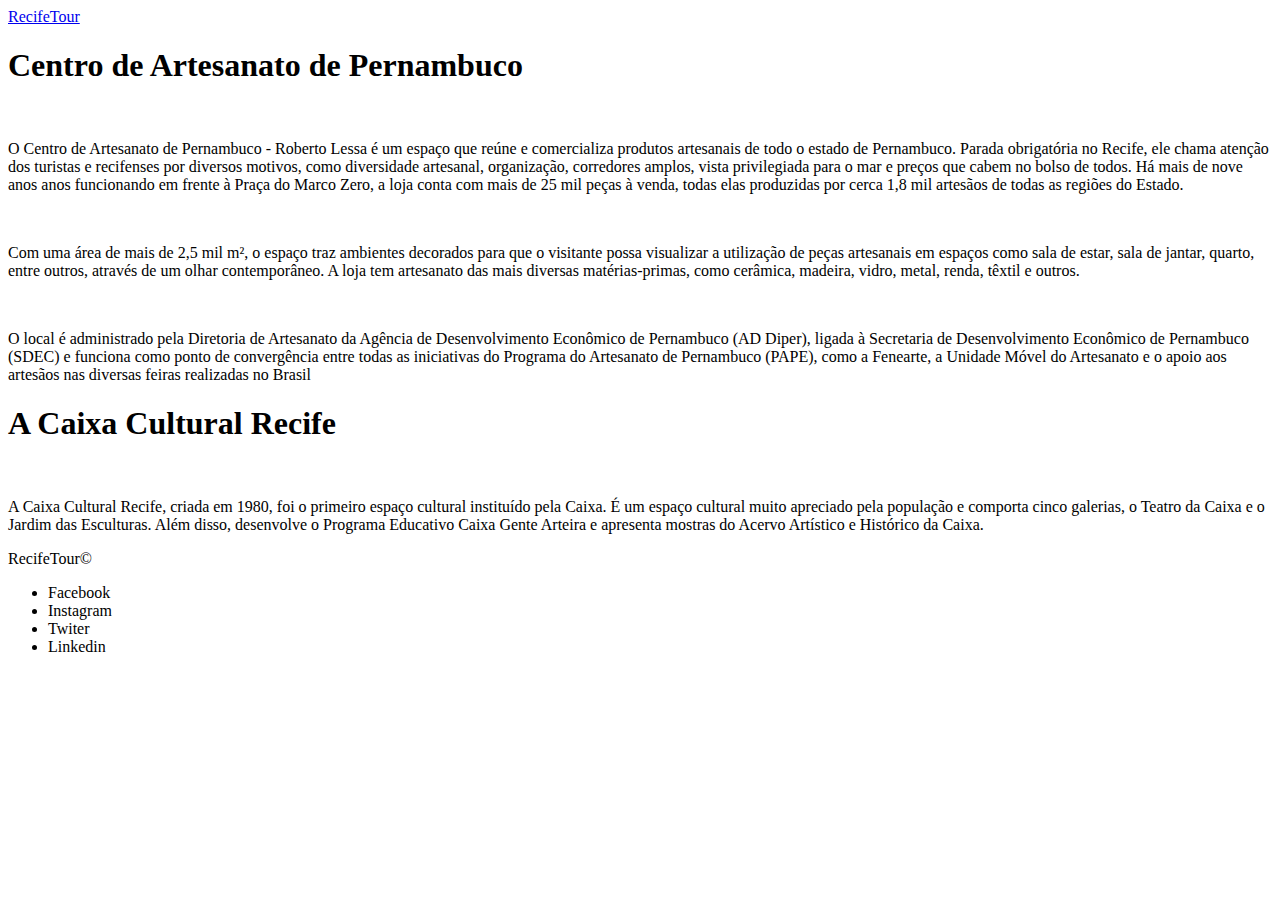
==== Primeiro HTML/HTML/atracoes.html @ b57c56e7 "Adicionando nova página html atrações na pasta HTML" ====
<!DOCTYPE html>
<html lang="en">
<head>
    <meta charset="UTF-8">
     <meta http-equiv="X-UA-Compatible" content="IE=edge">
    <meta name="viewport" content="width=device-width, initial-scale=1.0">
    <title>Atrações</title>
</head>
<body>
    <header>
        <span><a href="./index.html">RecifeTour</a></span>
    </header>
    <main>
        <section>
            <div>
                <h1>Centro de Artesanato de Pernambuco</h1>
                <img src="https://th.bing.com/th/id/OIP.Dwz2D69dmEQv9n6MpEsQqwHaEK?pid=ImgDet&rs=1" alt="">
                <p>O Centro de Artesanato de Pernambuco - Roberto Lessa é um espaço que reúne e comercializa produtos artesanais de todo o estado de Pernambuco. Parada obrigatória no Recife, ele chama atenção dos turistas e recifenses por diversos motivos, como diversidade artesanal, organização, corredores amplos, vista privilegiada para o mar e preços que cabem no bolso de todos. Há mais de nove anos anos funcionando em frente à Praça do Marco Zero, a loja conta com mais de 25 mil peças à venda, todas elas produzidas por cerca 1,8 mil artesãos de todas as regiões do Estado.</p>
            </div>
            <div>
                <img src="https://www.artesanatodepernambuco.pe.gov.br/paperclip/photos/images/781d962b69ab868a4ad3fc77bf82088cad79dba2/Foto_Marlon_Diego_SDEC_%2810%29.feather_light_screen.jpg?1673451257" alt="">
                <p>
                    Com uma área de mais de 2,5 mil m², o espaço traz ambientes decorados para que o visitante possa visualizar a utilização de peças artesanais em espaços como sala de estar, sala de jantar, quarto, entre outros, através de um olhar contemporâneo. A loja tem artesanato das mais diversas matérias-primas, como cerâmica, madeira, vidro, metal, renda, têxtil e outros. 
                </p>
            </div>
                <div>
                    <img src="https://www.artesanatodepernambuco.pe.gov.br/paperclip/photos/images/e67d1b972458eb844f864a592c34fd59f5ba89c7/12022359_770573223047734_3541629488057121903_o.feather_light_screen.jpg?1505757397" alt="">
                    <p>
                        O local é administrado pela Diretoria de Artesanato da Agência de Desenvolvimento Econômico de Pernambuco (AD Diper), ligada à Secretaria de Desenvolvimento Econômico de Pernambuco (SDEC) e funciona como ponto de convergência entre todas as iniciativas do Programa do Artesanato de Pernambuco (PAPE), como a Fenearte, a Unidade Móvel do Artesanato e o apoio aos artesãos nas diversas feiras realizadas no Brasil
                    </p>
                </div>
        </section>
        <section>
            <div>
                <h1>A Caixa Cultural Recife</h1>
                <img src="https://th.bing.com/th/id/OIP.itclGv4kMMzksF43XRMr4QHaEw?w=280&h=180&c=7&r=0&o=5&dpr=1.1&pid=1.7" alt="">
                <img src="https://th.bing.com/th/id/R.8811648174c70ca7643abe56000e11e2?rik=Mtc3Q6nSh%2fYGuw&pid=ImgRaw&r=0" alt="">
                <p>
                    A Caixa Cultural Recife, criada em 1980, foi o primeiro espaço cultural instituído pela Caixa. É um espaço cultural muito apreciado pela população e comporta cinco galerias, o Teatro da Caixa e o Jardim das Esculturas. Além disso, desenvolve o Programa Educativo Caixa Gente Arteira e apresenta mostras do Acervo Artístico e Histórico da Caixa.

                </p>
            </div>
            
        </section>
    </main>
    <footer>
        <span>RecifeTour&#169</span>
        <ul>
            <li>Facebook</li>
            <li>Instagram</li>
            <li>Twiter</li>
            <li>Linkedin</li>
        </ul>
    </footer>
    
</body>
</html>
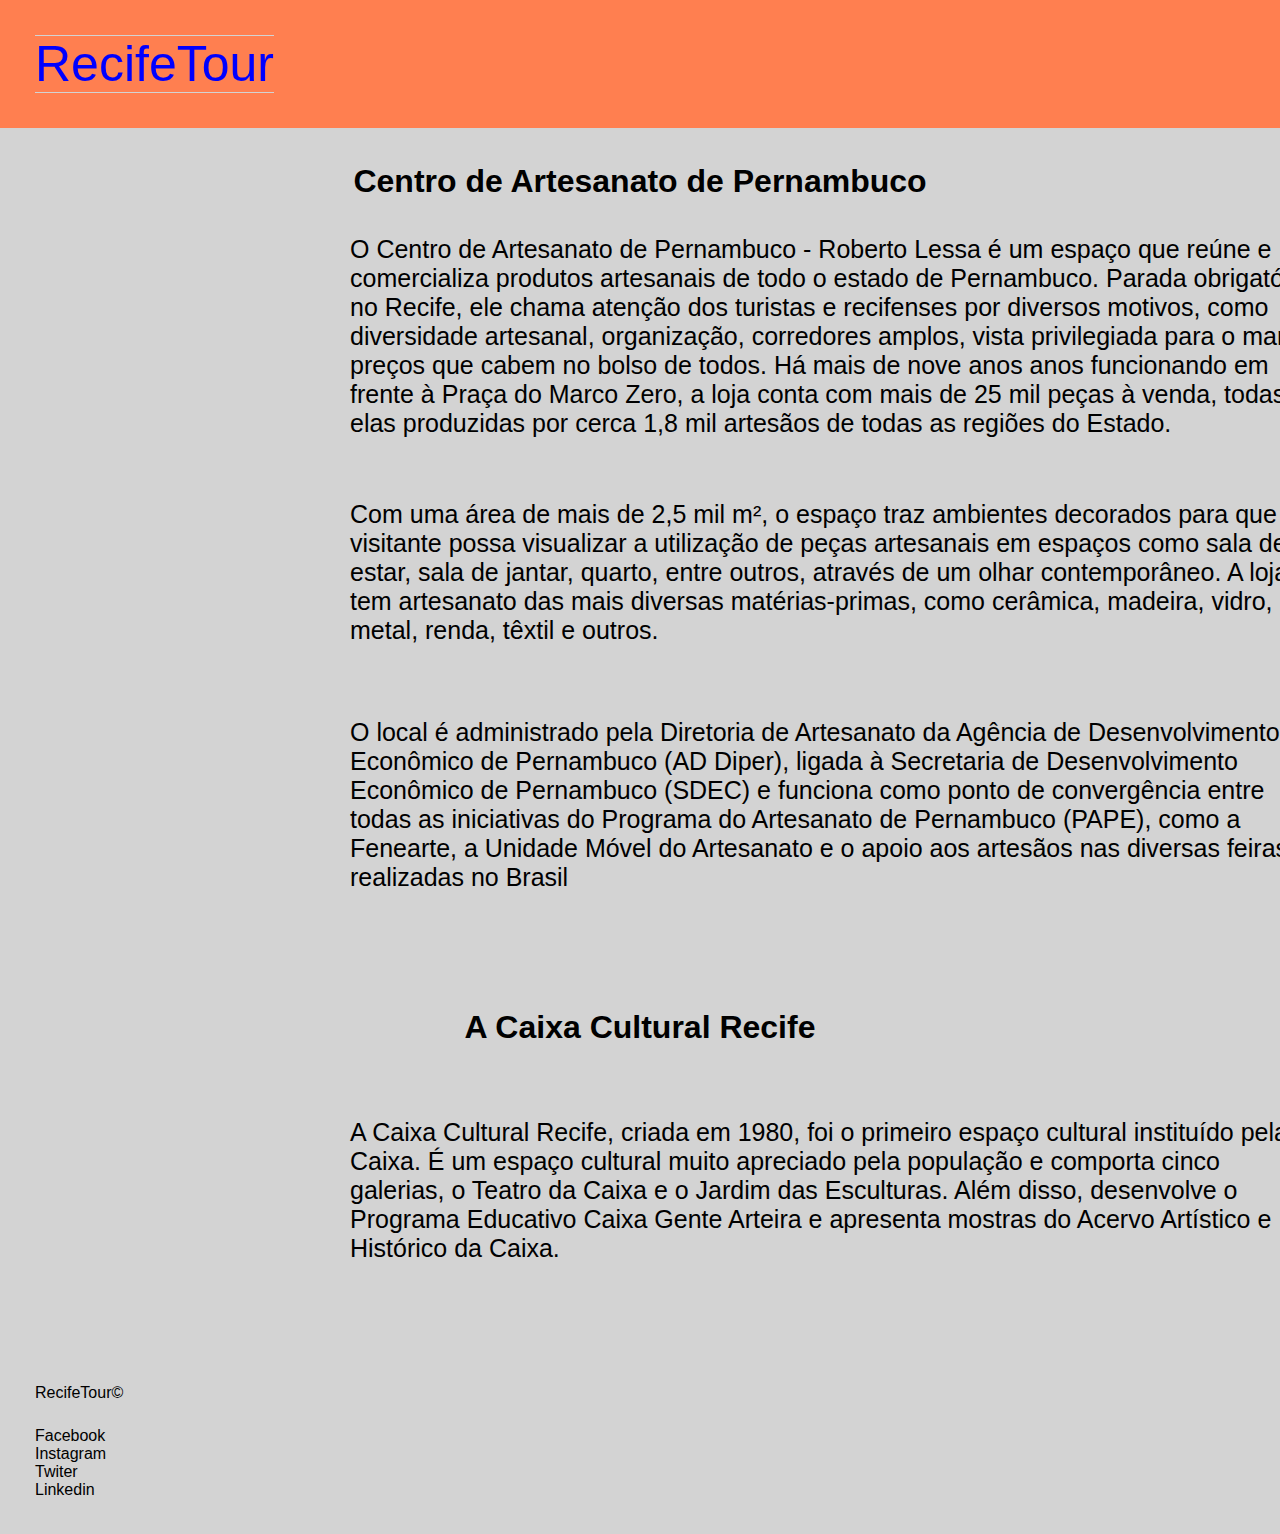
==== commit 4055ee31: "Adicionando CSS a página html" ====
--- a/Primeiro HTML/HTML/atracoes.html
+++ b/Primeiro HTML/HTML/atracoes.html
@@ -4,38 +4,38 @@
     <meta charset="UTF-8">
      <meta http-equiv="X-UA-Compatible" content="IE=edge">
     <meta name="viewport" content="width=device-width, initial-scale=1.0">
+    <link rel="stylesheet" href="style.css">
     <title>Atrações</title>
 </head>
 <body>
-    <header>
+    <header class="cabecalho">
         <span><a href="./index.html">RecifeTour</a></span>
     </header>
     <main>
         <section>
-            <div>
-                <h1>Centro de Artesanato de Pernambuco</h1>
+            <h1>Centro de Artesanato de Pernambuco</h1>
+            <div class="card-1">
                 <img src="https://th.bing.com/th/id/OIP.Dwz2D69dmEQv9n6MpEsQqwHaEK?pid=ImgDet&rs=1" alt="">
                 <p>O Centro de Artesanato de Pernambuco - Roberto Lessa é um espaço que reúne e comercializa produtos artesanais de todo o estado de Pernambuco. Parada obrigatória no Recife, ele chama atenção dos turistas e recifenses por diversos motivos, como diversidade artesanal, organização, corredores amplos, vista privilegiada para o mar e preços que cabem no bolso de todos. Há mais de nove anos anos funcionando em frente à Praça do Marco Zero, a loja conta com mais de 25 mil peças à venda, todas elas produzidas por cerca 1,8 mil artesãos de todas as regiões do Estado.</p>
             </div>
-            <div>
-                <img src="https://www.artesanatodepernambuco.pe.gov.br/paperclip/photos/images/781d962b69ab868a4ad3fc77bf82088cad79dba2/Foto_Marlon_Diego_SDEC_%2810%29.feather_light_screen.jpg?1673451257" alt="">
+            <div class="card-2">
+                <img src="https://www.artesanatodepernambuco.pe.gov.br/paperclip/photos/images/e67d1b972458eb844f864a592c34fd59f5ba89c7/12022359_770573223047734_3541629488057121903_o.feather_light_screen.jpg?1505757397" alt="">
                 <p>
                     Com uma área de mais de 2,5 mil m², o espaço traz ambientes decorados para que o visitante possa visualizar a utilização de peças artesanais em espaços como sala de estar, sala de jantar, quarto, entre outros, através de um olhar contemporâneo. A loja tem artesanato das mais diversas matérias-primas, como cerâmica, madeira, vidro, metal, renda, têxtil e outros. 
                 </p>
             </div>
-                <div>
-                    <img src="https://www.artesanatodepernambuco.pe.gov.br/paperclip/photos/images/e67d1b972458eb844f864a592c34fd59f5ba89c7/12022359_770573223047734_3541629488057121903_o.feather_light_screen.jpg?1505757397" alt="">
+            <div class="card-3">
+                    <img src="https://www.artesanatodepernambuco.pe.gov.br/paperclip/photos/images/781d962b69ab868a4ad3fc77bf82088cad79dba2/Foto_Marlon_Diego_SDEC_%2810%29.feather_light_screen.jpg?1673451257" alt="">
                     <p>
                         O local é administrado pela Diretoria de Artesanato da Agência de Desenvolvimento Econômico de Pernambuco (AD Diper), ligada à Secretaria de Desenvolvimento Econômico de Pernambuco (SDEC) e funciona como ponto de convergência entre todas as iniciativas do Programa do Artesanato de Pernambuco (PAPE), como a Fenearte, a Unidade Móvel do Artesanato e o apoio aos artesãos nas diversas feiras realizadas no Brasil
                     </p>
                 </div>
         </section>
         <section>
-            <div>
-                <h1>A Caixa Cultural Recife</h1>
+            <h1>A Caixa Cultural Recife</h1>
+            <div class="card-4">
                 <img src="https://th.bing.com/th/id/OIP.itclGv4kMMzksF43XRMr4QHaEw?w=280&h=180&c=7&r=0&o=5&dpr=1.1&pid=1.7" alt="">
-                <img src="https://th.bing.com/th/id/R.8811648174c70ca7643abe56000e11e2?rik=Mtc3Q6nSh%2fYGuw&pid=ImgRaw&r=0" alt="">
-                <p>
+               <p>
                     A Caixa Cultural Recife, criada em 1980, foi o primeiro espaço cultural instituído pela Caixa. É um espaço cultural muito apreciado pela população e comporta cinco galerias, o Teatro da Caixa e o Jardim das Esculturas. Além disso, desenvolve o Programa Educativo Caixa Gente Arteira e apresenta mostras do Acervo Artístico e Histórico da Caixa.
 
                 </p>
--- a/Primeiro HTML/HTML/style.css
+++ b/Primeiro HTML/HTML/style.css
@@ -0,0 +1,67 @@
+
+* {
+    margin: 0;
+    padding: 0;
+    background-color: lightgray ;
+    font-family: 'Segoe UI', Tahoma, Geneva, Verdana, sans-serif;
+}
+section, footer {
+    padding: 35px;
+
+}
+
+
+h1 {
+    display: flex;
+    justify-content: center;
+    align-items: center;
+    margin-bottom: 35px
+}
+img {
+    display: flex;
+    align-items: normal;
+    min-width: 280px;
+    height: 198px;
+}
+p {
+    font-size: 25px;
+}
+
+a {
+    text-decoration: none;
+    color: blue;
+}
+ul {
+    list-style-type: none;
+    margin-top: 25px
+}
+.cabecalho {
+    display: flex;
+    height: 100%;
+    width: 100vw;
+    background-color: coral;
+    align-items: center;
+    padding: 35px;
+    font-size: 50px;
+}
+.cabecalho a{
+    background-color: coral;
+}
+
+.card-1, .card-2, .card-3, .card-4 {
+    display: flex;
+    flex-direction: row;
+    justify-content: space-between;
+    align-items: center;
+    gap: 35px;
+    width: 100vw;
+    margin-bottom: 35px;
+}
+.texto {
+    display: flex;
+    justify-content: center;
+    width: auto;
+}
+.card-4 p{
+    margin-top: 20px;
+}